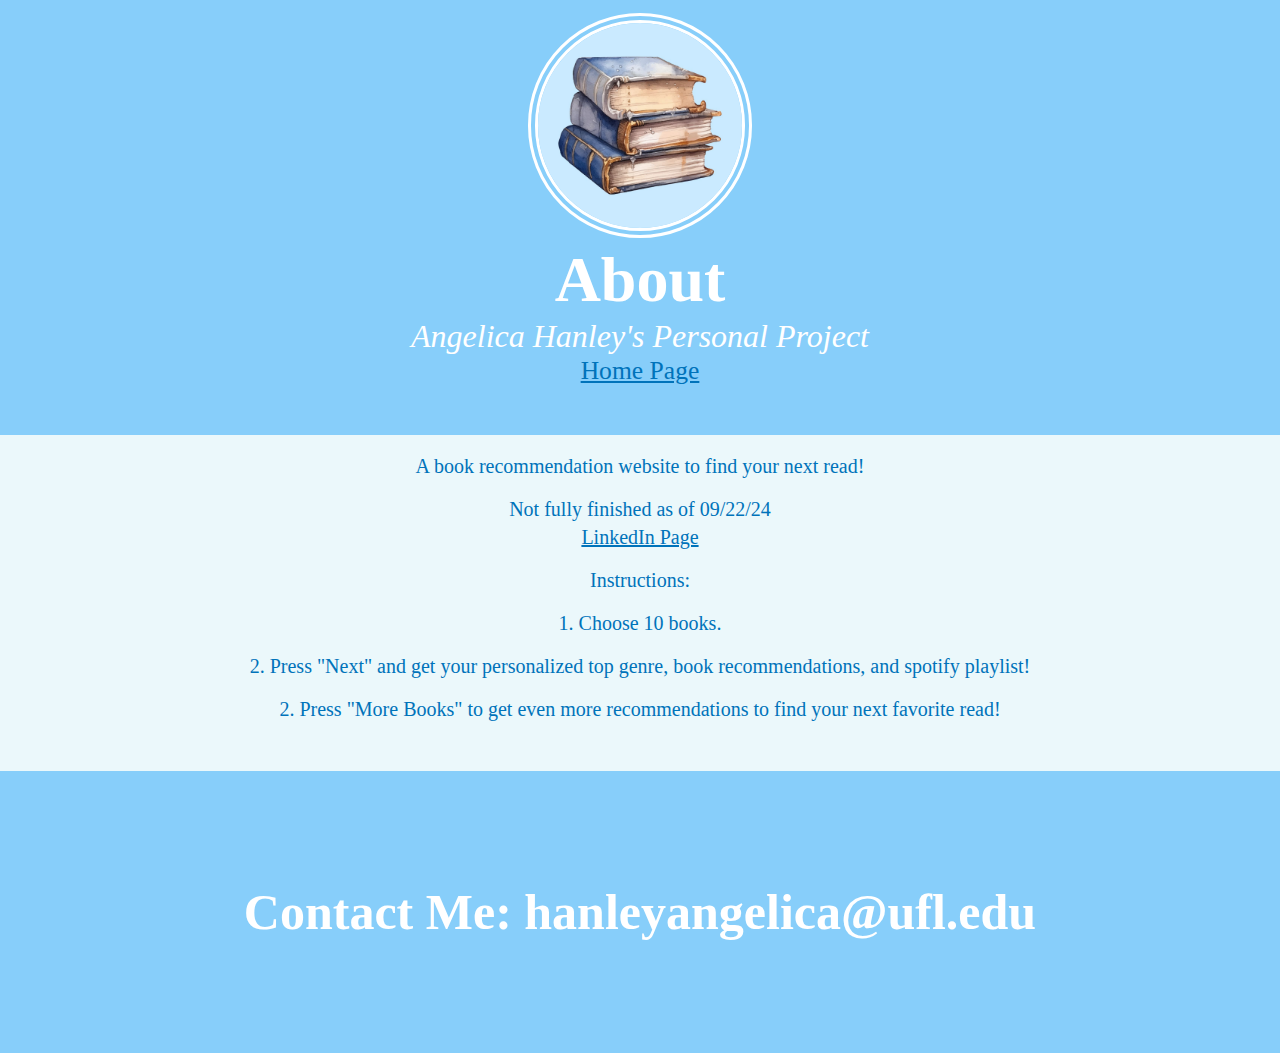
==== about.html @ a0877e88 "Updated about me page" ====
<!DOCTYPE html>
<html lang="en">
<head>
  <meta charset="utf-8">
  <title>About</title>
  <link rel="stylesheet" href="css/styles.css">
  <link rel="icon" type="image/x-icon" href="css/images/favicon.ico">
  <meta name="viewport" content="width=device-width, initial-scale=1">
</head>

<body>
<div class="div-1">
  <img src="css/images/small-profile.jpg" class="profile-small" alt="Image of blue vintage books logo.">
  <h1>About</h1>
  <p class="p-1"><em>Angelica Hanley's Personal Project</em></p>
  <a href="index.html" class="link-style">Home Page</a>

</div>
<p id="selectedBookTitle">A book recommendation website to find your next read!</p>
<p id="selectedBookTitle">Not fully finished as of 09/22/24</p>
<div style="text-align: center;"> <!--centers link in div--> 
<a href="https://www.linkedin.com/in/angelicahanley/" id="selectedBookTitle" target="_blank" rel="noopener noreferrer">LinkedIn Page</a>
</div>

<div style="text-align: left;">
<p id="selectedBookTitle">Instructions:</p>
<p id="selectedBookTitle">1. Choose 10 books.</p>
<p id="selectedBookTitle">2. Press "Next" and get your personalized top genre, book recommendations, and spotify playlist!</p>
<p id="selectedBookTitle">2. Press "More Books" to get even more recommendations to find your next favorite read!</p>
</div>

<div class="div-2">

</div>

<!--Footer--> 
<footer>
    <h2>Contact Me: hanleyangelica@ufl.edu</h2>
</footer>

</body>

</html> <!-- ENDING HTML tag saying that all above is in html code-->
---- css/styles.css ----
/* General Website Style rules */
body {
    font-family: "Times New Roman", Times;
    background-color: rgb(235, 248, 251);
    margin: 0;
    padding: 0;
    box-sizing: border-box;
  }

a {
  color: rgb(0, 115, 186);
}

/*Top div class*/
.div-1 {
  background-color: lightskyblue;
  height: 32vw;
  padding-top:1vw;
  padding-bottom:1vw;
  text-align:center;
  min-width: 300px;
  min-height: 150px;
}
/*Top header profile image*/
.profile-small {
  height: 50%; /* 50% of the parent's size */
  border-radius: 50%;
  border: 10px double #FFFFFF;
}

/*Styling element instead of specific class*/
h1 {
  font-size: clamp(20px, 5vw, 80px);
  color:white;
  margin:1px;
}
.p-1 {
font-size: clamp(10px, 2.5vw, 80px);
color: white;
margin:1px;
}

/*Comment: this will change all hyperlinked text to have this color*/
.link-style {
  font-size: clamp(5px, 2vw, 80px);
  color: rgb(0, 115, 186); 
  margin: 5px;
}
footer {
  background-color:lightskyblue;
  height: 20vw;
  padding-top:1vw;
  padding-bottom:1vw;
  text-align:center;
  min-width: 300px;
  min-height: 66px;
  display: flex; 
  justify-content: center; 
  align-items: center;
}
h2 {
color:white;
margin:1px;
font-size: clamp(15px, 4vw, 50px);
}

.div-2 {
  background-color: rgb(235, 248, 251);
  min-height:40px; 
  padding-top:5px;
  width: 100%; /*Makes sure it takes up the full width of its parent */
  min-width: 300px;
}

#selectedBookTitle {
  text-align: center; 
  font-size:20px;
  color: rgb(0, 115, 186); 
  margin-bottom: 5px; 
  word-wrap: break-word; /*Makes sure long words will break and wrap onto the next line */
  overflow-wrap: break-word; 
  white-space: normal;
  width: 100%; 
}

.book {
  display: flex; /* Use flex to center the content */
  justify-content: center; 
  align-items: center; 
  margin: 0; /* Removes any margin that might mess up our spacing */
  background-color: transparent;
  overflow: visible;
}

.book img {
  max-width: 100px;  /* Adjust to make books smaller ! ! !*/
  width: 70%; /* Makes the image change to its container */
  height: auto; 
  border-radius: 8px;
  transition: box-shadow 0.3s ease;/* Fades shadow in! */
}

/* Container id for the Book Grid */
#bookGrid {
  display: grid;
  grid-template-columns: repeat(5, 1fr); /* 5 columns */
  grid-gap: 5px; 
  padding-top:10px;
  padding-bottom:10px;
  min-width: 300px;
  grid-row-gap: 30px; /* MORE vertical space between rows */
  max-width: 800px;  /* Adjust to make books smaller ! ! !*/
  overflow-y: scroll;
  max-height: 525px;
  margin: 0 auto; /* Center the grid horizontally */
  padding-left: 30px; 
  padding-right: 30px; 
}

.containerAroundGrid {
  max-width: 700px;  
  max-height: 525px;
  min-width: 300px;
  min-height: 17px;
  margin: 0 auto; 
  padding-left: 30px; 
  padding-right: 30px; 
}

.containerFlex {
  display: flex; /* Uses flexbox layout */
  justify-content: space-between; /* Makes space between items */
}

#bookCount {
  /*margin-left: auto;*/
  font-size:17px;
  color: rgb(0, 115, 186); 
  text-align: right; 
  margin: 0px;
  padding-right: 30px;
  line-height: 1.5;
}

#textAboveGrid {
  font-size:15px;
  color: rgb(0, 115, 186);
  text-align: left;
  margin: 0px; 
  padding-left: 20px;
  line-height: 1.5;
}

#textBelowGrid {
  font-size:15px;
  color: rgb(0, 115, 186);
  text-align: right;
  padding-right: 30px; 
  margin-bottom: 0px;
}

#button {
  height:10%;
  width: 100px;
  min-width: 60px;
}

/*Button div class*/
.div-3 {
  display: flex;
  justify-content: center; /* Horizontally center */
  align-items: center; /* Vertically center */
  background-color: rgb(235, 248, 251);
  min-height:70px;
  padding: 1vw;
  min-width: 300px;
}

/*!END SCREEN STYLES!*/

/*End game headers (used for top genre & spotify)*/
#end-game-result {
  color:rgb(0, 115, 186); 
  font-size: clamp(15px, 4.5vw, 30px);
  padding:20px;
  text-align:left;
  margin: 0px;
  width: 30%;
  /*max-width:  */
}
/*END GAME Book Recs!*/
#bookRecsElement {
  color:rgb(0, 115, 186); 
  font-size: clamp(10px, 2.5vw, 30px);
  padding:20px;
  text-align:center;
  width: 60%;
  }
#endGameGrid {
  display: grid;
  grid-template-columns: repeat(5, 1fr); 
  grid-gap: 3vw; 
  padding:1vw;
  max-width: 1000px;  /* Adjust to make books max smaller ! ! !*/
  margin: 0 auto;
  /* ADDED BORDER */
  border: 10px ridge lightskyblue;
  border-radius: 8px;
  min-width: 280px;
}
.bookText {
  max-width: 150px; 
  width: 100%; /* Makes the image change to its container (the grid)*/
  height: auto;
  color: rgb(0, 115, 186);
  text-align:center;
  justify-self: center;
  font-size: clamp(12px, 3vw, 25px);
  margin-top: 5px;
  min-width: 15%;
}
/* endScreen book container images' style */
.bookContainer img {
  width: 100%;
  align-self: center;
  justify-self: center;
  min-width: 15%;
}
/* endScreen book container style */
.bookContainer {
  display: grid;
  align-content: flex-start;
  max-width: 150px;  
  height: auto; 
  border-radius: 8px;
  min-width: 15%;
  
}
/* endScreen <a> class (for book img to send you to GoodReads link)*/
.bookLink {
  display: grid;
  align-items: center;
  max-width: 150px;  /* Adjust to make books smaller ! ! !*/
  height: auto; 
  border-radius: 8px;
  justify-self: center;
  align-self: center;
  min-width: 15%;
}

#smallEndGameDiv {
  display: flex;
  align-items: center;
  background-color: rgb(235, 248, 251);
  min-width:300px;
  padding-top:5px;
  padding-bottom:5px;
}

#spotify {
  border-radius: 8px;
  width: 100%;
}

#allBookRecsContainer {
  display: flex;
  align-items: center;
  background-color: rgb(235, 248, 251);
  height: 10vh;
  padding-top:5px;
  padding-bottom:5px;
}
/*update this to add link*/
#allBookRecsLink {
  width: 15%; 
  height: auto;
}

#allBookRecsButton {
  width: 100%; 
  height: auto; 
}


#allBookRecsDiv {
  /*background-color: rgb(235, 248, 251);
  min-height:40px; 
  padding-top:5px;
  width: 100%; 
  min-width: 300px; */

  display: grid;
  grid-template-columns: repeat(5, 1fr); /* 5 columns */
  grid-gap: 5px; 
  padding-top:10px;
  padding-bottom:10px;
  min-width: 300px;
  grid-row-gap: 30px; /* MORE vertical space between rows */
  max-width: 800px;  /* Adjust to make books smaller ! ! !*/
  overflow-y: scroll;
  max-height: 525px;
  margin: 0 auto; /* Center the grid horizontally */
  padding-left: 30px; 
  padding-right: 30px; 
}

.bookRating {
  max-width: 150px; 
  width: 100%; /* Makes the image change to its container (the grid)*/
  height: auto;
  color: rgb(186, 0, 136);
  text-align:center;
  justify-self: center;
  font-size: clamp(8px, 1vw, 25px);
  margin-top: 2px;
  min-width: 15%;
}

.allBookRecsTitles {
  max-width: 150px; 
  width: 100%; /* Makes the image change to its container (the grid)*/
  height: auto;
  color: rgb(0, 115, 186);
  text-align:center;
  justify-self: center;
  font-size: clamp(10px, 2.5vw, 25px);
  margin-top: 5px;
  min-width: 15%;
}

.allBookRecsRatings {
  max-width: 150px; 
  width: 100%; /* Makes the image change to its container (the grid)*/
  height: auto;
  color: rgb(0, 115, 186);
  text-align:center;
  font-size: clamp(5px, 2vw, 25px);
  margin-top: 5px;
  min-width: 15%;
  justify-self: end;
}

.spotifyLinkClass {
  justify-self: center;
  align-self: center;
  height: auto; 
  border-radius: 8px;
  width: 60%;
  margin: 2vw;
}
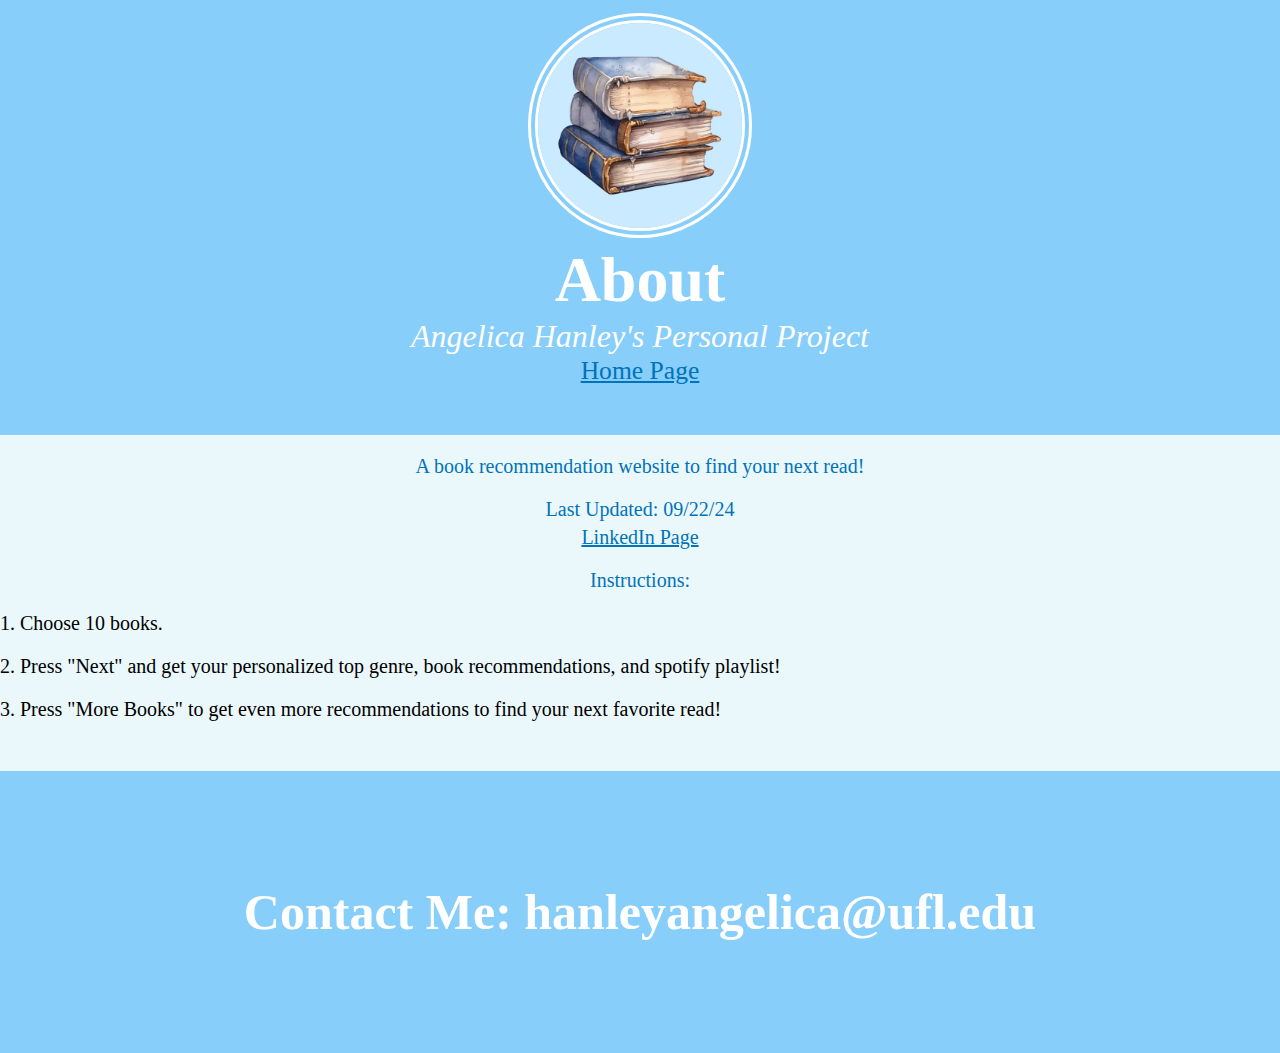
==== commit 121ba567: "Updated aboutme page style" ====
--- a/about.html
+++ b/about.html
@@ -17,16 +17,17 @@
 
 </div>
 <p id="selectedBookTitle">A book recommendation website to find your next read!</p>
-<p id="selectedBookTitle">Not fully finished as of 09/22/24</p>
+<p id="selectedBookTitle">Last Updated: 09/22/24</p>
 <div style="text-align: center;"> <!--centers link in div--> 
 <a href="https://www.linkedin.com/in/angelicahanley/" id="selectedBookTitle" target="_blank" rel="noopener noreferrer">LinkedIn Page</a>
 </div>
 
 <div style="text-align: left;">
+<title>Instructions:</title>
 <p id="selectedBookTitle">Instructions:</p>
-<p id="selectedBookTitle">1. Choose 10 books.</p>
-<p id="selectedBookTitle">2. Press "Next" and get your personalized top genre, book recommendations, and spotify playlist!</p>
-<p id="selectedBookTitle">2. Press "More Books" to get even more recommendations to find your next favorite read!</p>
+<p id="aboutMeText">1. Choose 10 books.</p>
+<p id="aboutMeText">2. Press "Next" and get your personalized top genre, book recommendations, and spotify playlist!</p>
+<p id="aboutMeText">3. Press "More Books" to get even more recommendations to find your next favorite read!</p>
 </div>
 
 <div class="div-2">
--- a/css/styles.css
+++ b/css/styles.css
@@ -83,6 +83,17 @@
   width: 100%; 
 }
 
+#aboutMeText {
+  text-align: left; 
+  font-size:20px;
+  color: rgb(0, 0, 0); 
+  margin-bottom: 5px; 
+  word-wrap: break-word; /*Makes sure long words will break and wrap onto the next line */
+  overflow-wrap: break-word; 
+  white-space: normal;
+  width: 100%; 
+}
+
 .book {
   display: flex; /* Use flex to center the content */
   justify-content: center; 
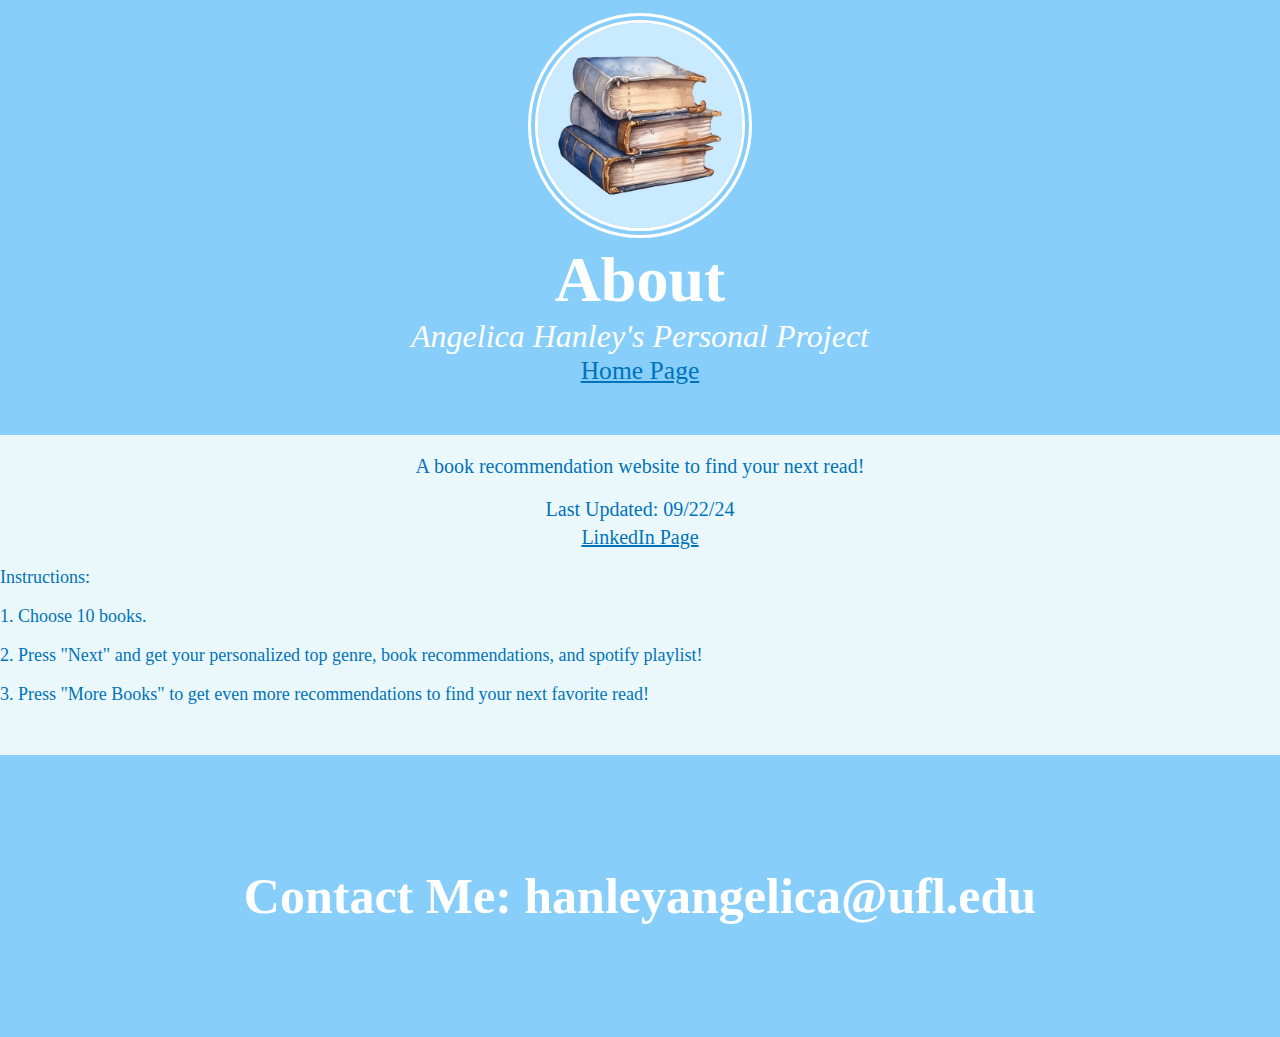
==== commit 79d2dd38: "Update aboutme style" ====
--- a/about.html
+++ b/about.html
@@ -23,8 +23,7 @@
 </div>
 
 <div style="text-align: left;">
-<title>Instructions:</title>
-<p id="selectedBookTitle">Instructions:</p>
+<p id="aboutMeText">Instructions:</p>
 <p id="aboutMeText">1. Choose 10 books.</p>
 <p id="aboutMeText">2. Press "Next" and get your personalized top genre, book recommendations, and spotify playlist!</p>
 <p id="aboutMeText">3. Press "More Books" to get even more recommendations to find your next favorite read!</p>
--- a/css/styles.css
+++ b/css/styles.css
@@ -85,8 +85,8 @@
 
 #aboutMeText {
   text-align: left; 
-  font-size:20px;
-  color: rgb(0, 0, 0); 
+  font-size:18px;
+  color: rgb(0, 115, 186); 
   margin-bottom: 5px; 
   word-wrap: break-word; /*Makes sure long words will break and wrap onto the next line */
   overflow-wrap: break-word; 
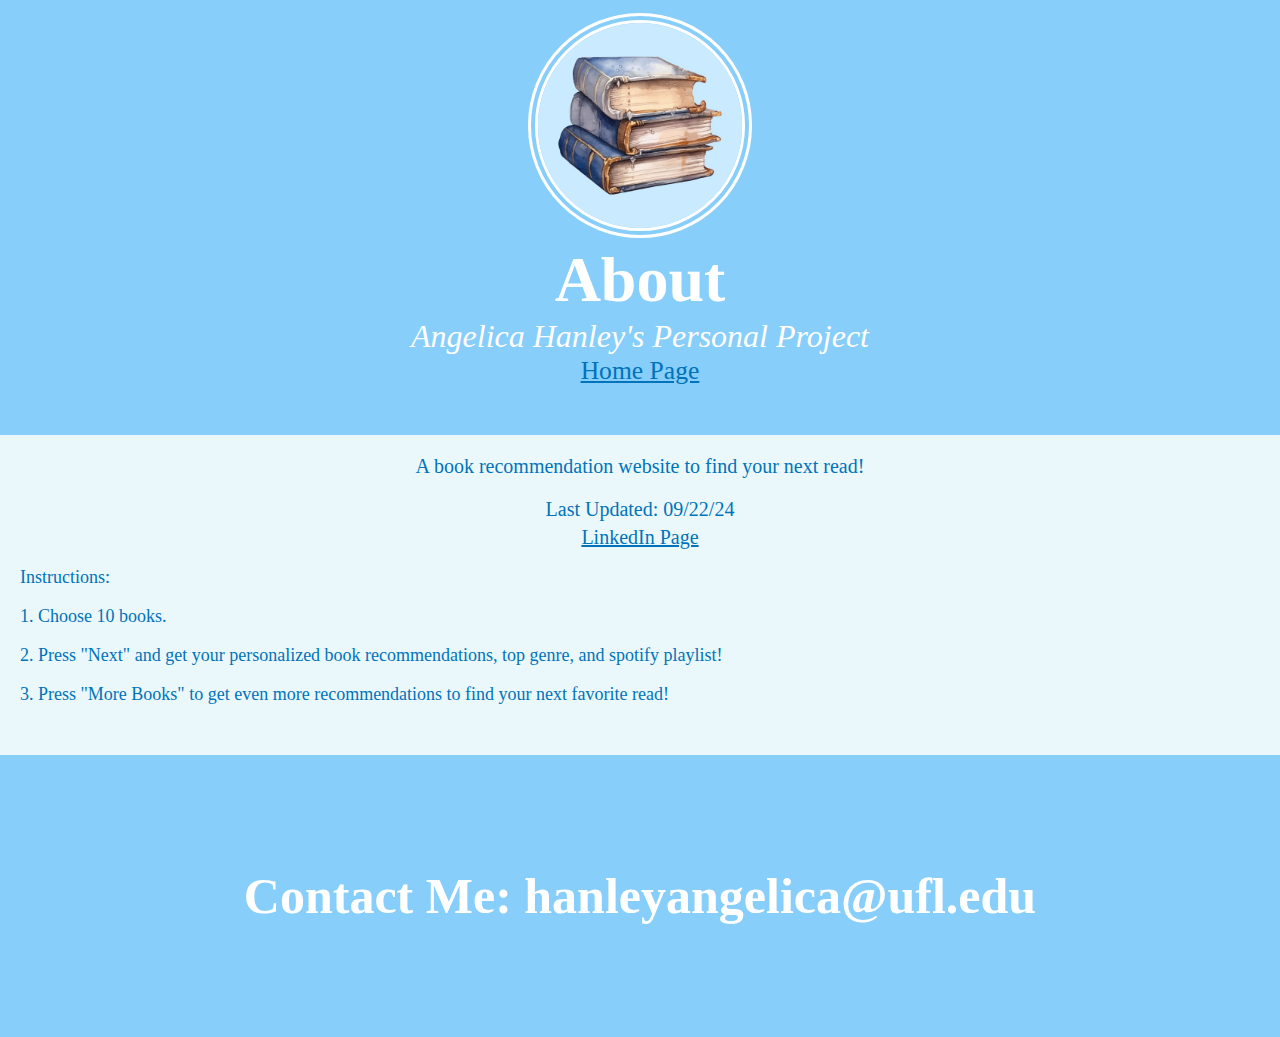
==== commit e313ffc6: "Change about me text" ====
--- a/about.html
+++ b/about.html
@@ -25,7 +25,7 @@
 <div style="text-align: left;">
 <p id="aboutMeText">Instructions:</p>
 <p id="aboutMeText">1. Choose 10 books.</p>
-<p id="aboutMeText">2. Press "Next" and get your personalized top genre, book recommendations, and spotify playlist!</p>
+<p id="aboutMeText">2. Press "Next" and get your personalized book recommendations, top genre, and spotify playlist!</p>
 <p id="aboutMeText">3. Press "More Books" to get even more recommendations to find your next favorite read!</p>
 </div>
 
--- a/css/styles.css
+++ b/css/styles.css
@@ -84,6 +84,7 @@
 }
 
 #aboutMeText {
+  margin-left: 20px; 
   text-align: left; 
   font-size:18px;
   color: rgb(0, 115, 186); 
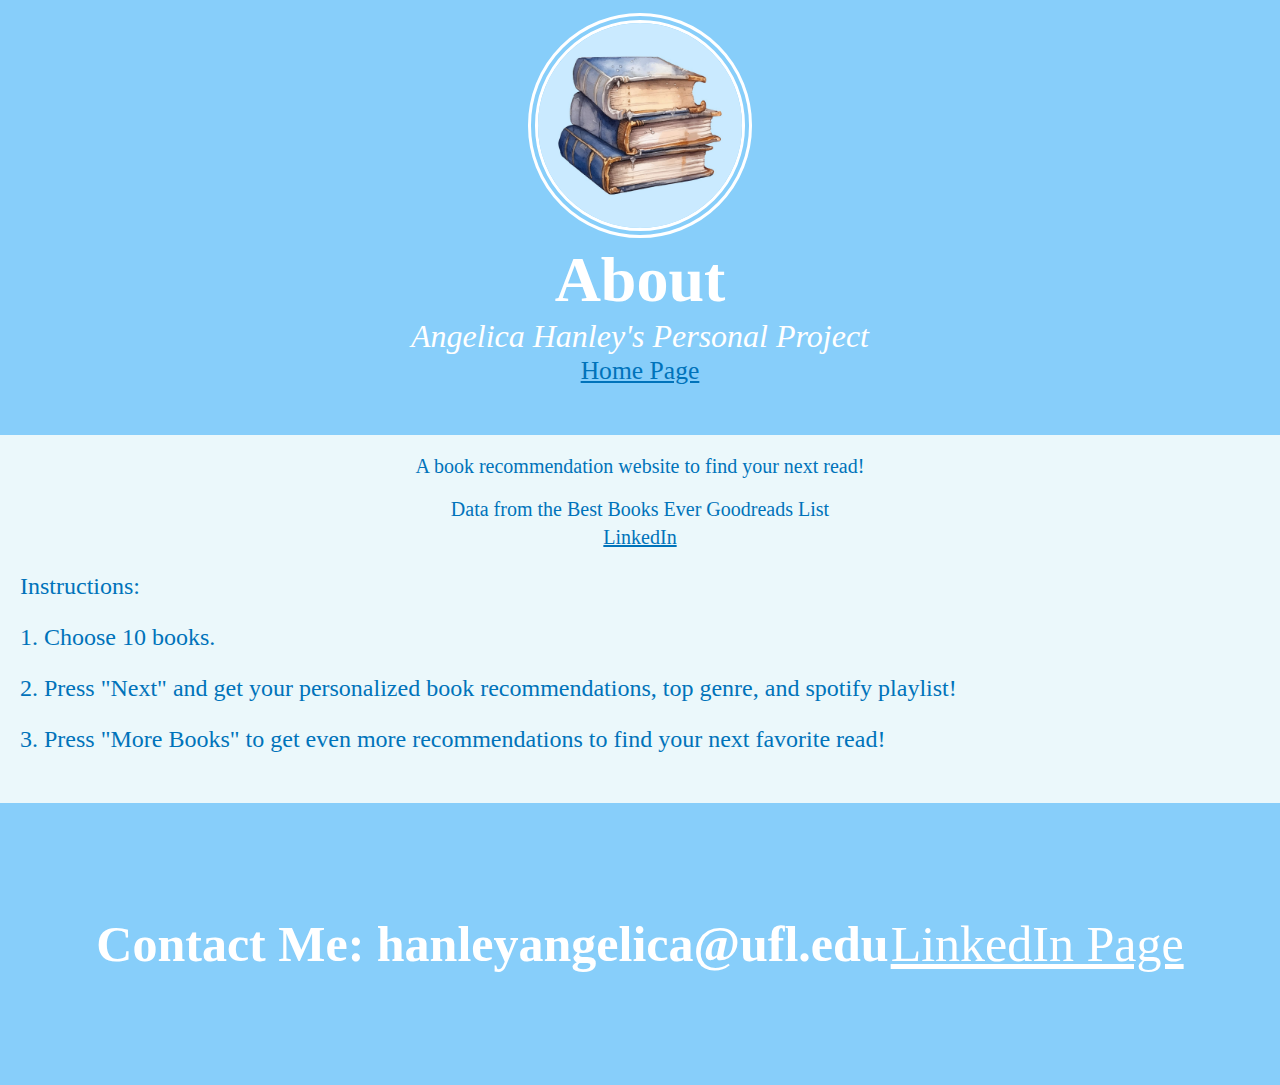
==== commit 52f22703: "Added div to instructions & linkedin in footer" ====
--- a/about.html
+++ b/about.html
@@ -17,12 +17,12 @@
 
 </div>
 <p id="selectedBookTitle">A book recommendation website to find your next read!</p>
-<p id="selectedBookTitle">Last Updated: 09/22/24</p>
+<p id="selectedBookTitle">Data from the Best Books Ever Goodreads List</p>
 <div style="text-align: center;"> <!--centers link in div--> 
-<a href="https://www.linkedin.com/in/angelicahanley/" id="selectedBookTitle" target="_blank" rel="noopener noreferrer">LinkedIn Page</a>
+<a href="https://www.linkedin.com/in/angelicahanley/" id="selectedBookTitle" target="_blank" rel="noopener noreferrer">LinkedIn</a>
 </div>
 
-<div style="text-align: left;">
+<div class="instructionsGrid">
 <p id="aboutMeText">Instructions:</p>
 <p id="aboutMeText">1. Choose 10 books.</p>
 <p id="aboutMeText">2. Press "Next" and get your personalized book recommendations, top genre, and spotify playlist!</p>
@@ -36,6 +36,7 @@
 <!--Footer--> 
 <footer>
     <h2>Contact Me: hanleyangelica@ufl.edu</h2>
+    <a href="https://www.linkedin.com/in/angelicahanley/" id="linkedIn" target="_blank" rel="noopener noreferrer">LinkedIn Page</a>
 </footer>
 
 </body>
--- a/css/styles.css
+++ b/css/styles.css
@@ -62,6 +62,12 @@
 color:white;
 margin:1px;
 font-size: clamp(15px, 4vw, 50px);
+}
+
+#linkedIn {
+  color:white;
+  margin:1px;
+  font-size: clamp(15px, 4vw, 50px);
 }
 
 .div-2 {
@@ -86,7 +92,7 @@
 #aboutMeText {
   margin-left: 20px; 
   text-align: left; 
-  font-size:18px;
+  font-size:24px;
   color: rgb(0, 115, 186); 
   margin-bottom: 5px; 
   word-wrap: break-word; /*Makes sure long words will break and wrap onto the next line */
@@ -359,4 +365,15 @@
   border-radius: 8px;
   width: 60%;
   margin: 2vw;
+}
+
+#instructionsGrid {
+  display: grid;
+  padding:1vw;
+  max-width: 1000px;  /* Adjust to make books max smaller ! ! !*/
+  margin: 0 auto;
+  /* ADDED BORDER */
+  border: 10px ridge lightskyblue;
+  border-radius: 8px;
+  min-width: 280px;
 }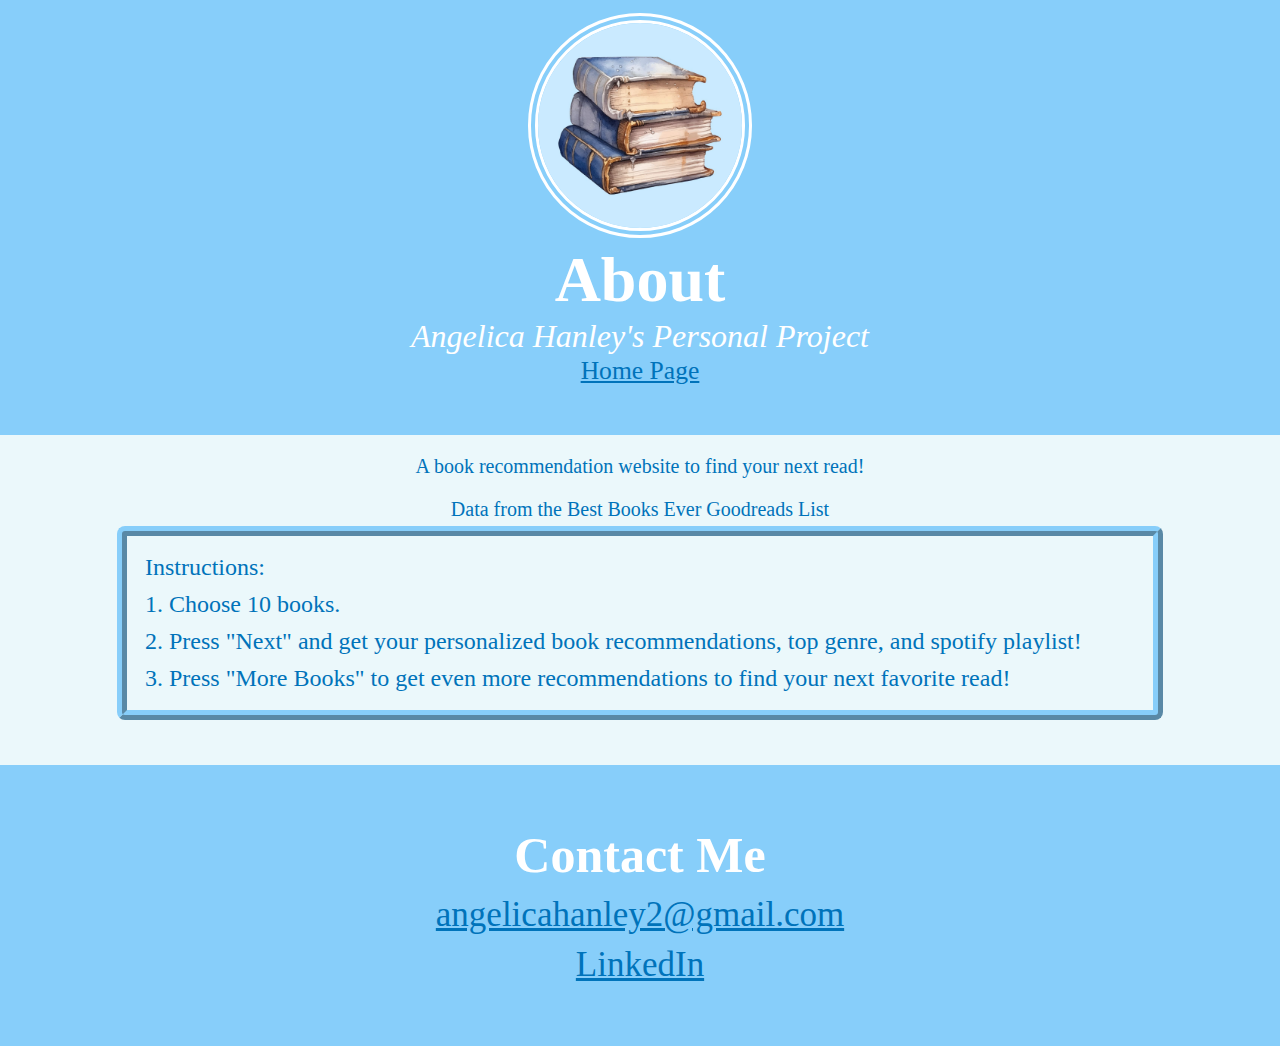
==== commit 23df71c4: "Updated footer" ====
--- a/about.html
+++ b/about.html
@@ -18,11 +18,8 @@
 </div>
 <p id="selectedBookTitle">A book recommendation website to find your next read!</p>
 <p id="selectedBookTitle">Data from the Best Books Ever Goodreads List</p>
-<div style="text-align: center;"> <!--centers link in div--> 
-<a href="https://www.linkedin.com/in/angelicahanley/" id="selectedBookTitle" target="_blank" rel="noopener noreferrer">LinkedIn</a>
-</div>
 
-<div class="instructionsGrid">
+<div id="instructionsDiv">
 <p id="aboutMeText">Instructions:</p>
 <p id="aboutMeText">1. Choose 10 books.</p>
 <p id="aboutMeText">2. Press "Next" and get your personalized book recommendations, top genre, and spotify playlist!</p>
@@ -35,8 +32,11 @@
 
 <!--Footer--> 
 <footer>
-    <h2>Contact Me: hanleyangelica@ufl.edu</h2>
-    <a href="https://www.linkedin.com/in/angelicahanley/" id="linkedIn" target="_blank" rel="noopener noreferrer">LinkedIn Page</a>
+  <h2>Contact Me</h2>
+  <div>
+  <a href="mailto:angelicahanley2@gmail.com" id="linkedIn">angelicahanley2@gmail.com</a>
+  <a href="https://www.linkedin.com/in/angelicahanley/" id="linkedIn" target="_blank" rel="noopener noreferrer">LinkedIn</a>
+  </div>
 </footer>
 
 </body>
--- a/css/styles.css
+++ b/css/styles.css
@@ -54,9 +54,10 @@
   text-align:center;
   min-width: 300px;
   min-height: 66px;
-  display: flex; 
   justify-content: center; 
   align-items: center;
+  display: flex;
+  flex-direction: column;
 }
 h2 {
 color:white;
@@ -65,9 +66,11 @@
 }
 
 #linkedIn {
-  color:white;
+  display: block;
+  color: rgb(0, 115, 186);
   margin:1px;
-  font-size: clamp(15px, 4vw, 50px);
+  font-size: clamp(15px, 4vw, 35px);
+  margin-top: 10px;
 }
 
 .div-2 {
@@ -90,7 +93,7 @@
 }
 
 #aboutMeText {
-  margin-left: 20px; 
+  margin: 5px; 
   text-align: left; 
   font-size:24px;
   color: rgb(0, 115, 186); 
@@ -367,7 +370,7 @@
   margin: 2vw;
 }
 
-#instructionsGrid {
+#instructionsDiv {
   display: grid;
   padding:1vw;
   max-width: 1000px;  /* Adjust to make books max smaller ! ! !*/
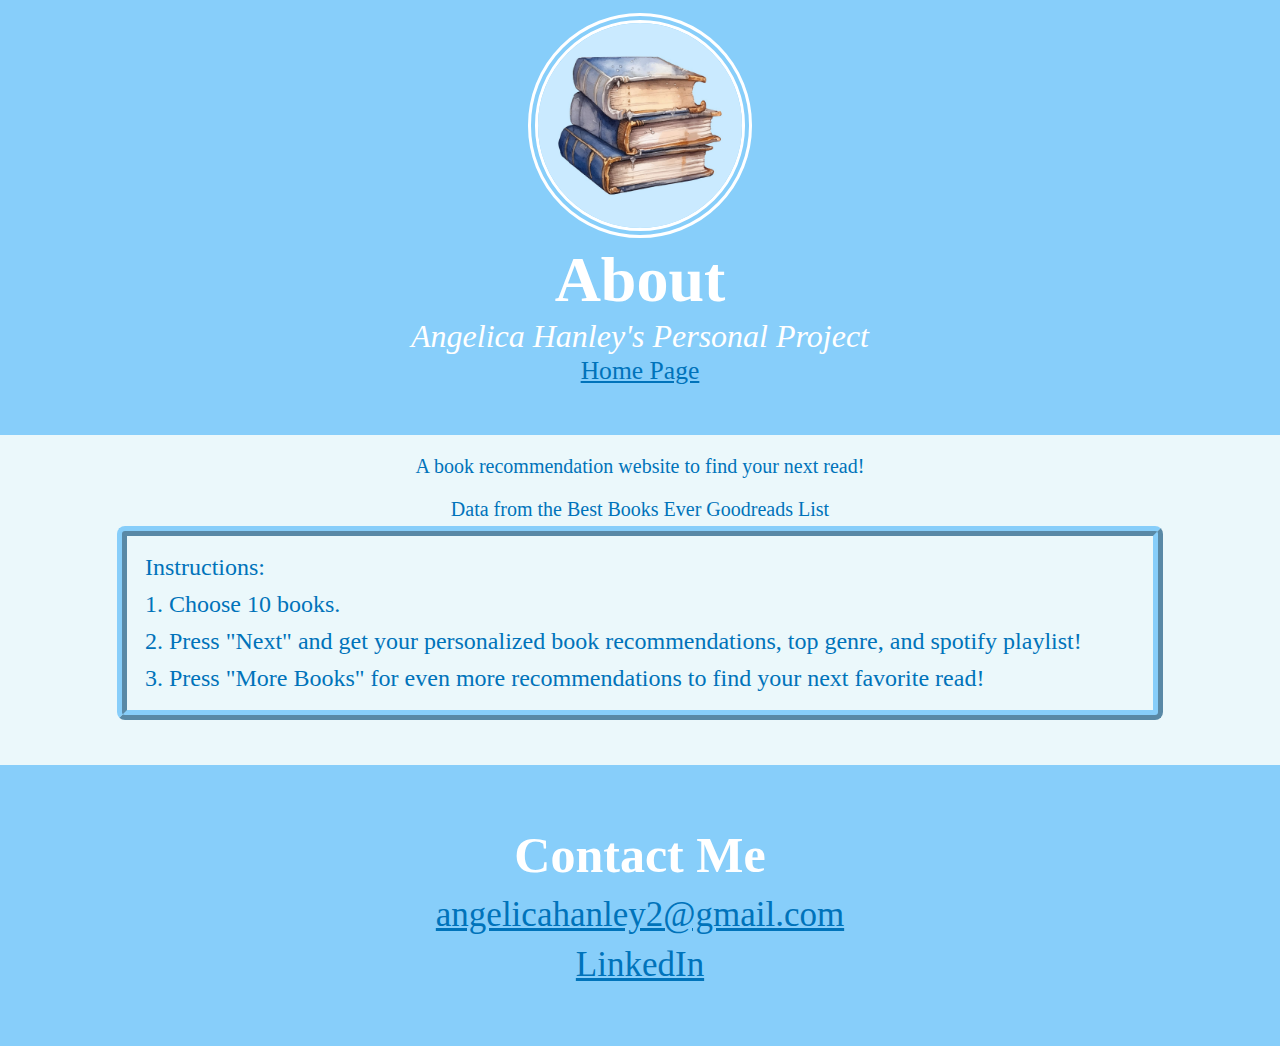
==== commit 0158b7fc: "changed text in about" ====
--- a/about.html
+++ b/about.html
@@ -23,7 +23,7 @@
 <p id="aboutMeText">Instructions:</p>
 <p id="aboutMeText">1. Choose 10 books.</p>
 <p id="aboutMeText">2. Press "Next" and get your personalized book recommendations, top genre, and spotify playlist!</p>
-<p id="aboutMeText">3. Press "More Books" to get even more recommendations to find your next favorite read!</p>
+<p id="aboutMeText">3. Press "More Books" for even more recommendations to find your next favorite read!</p>
 </div>
 
 <div class="div-2">
--- a/css/styles.css
+++ b/css/styles.css
@@ -19,7 +19,7 @@
   padding-bottom:1vw;
   text-align:center;
   min-width: 300px;
-  min-height: 150px;
+  min-height: 180px;
 }
 /*Top header profile image*/
 .profile-small {
